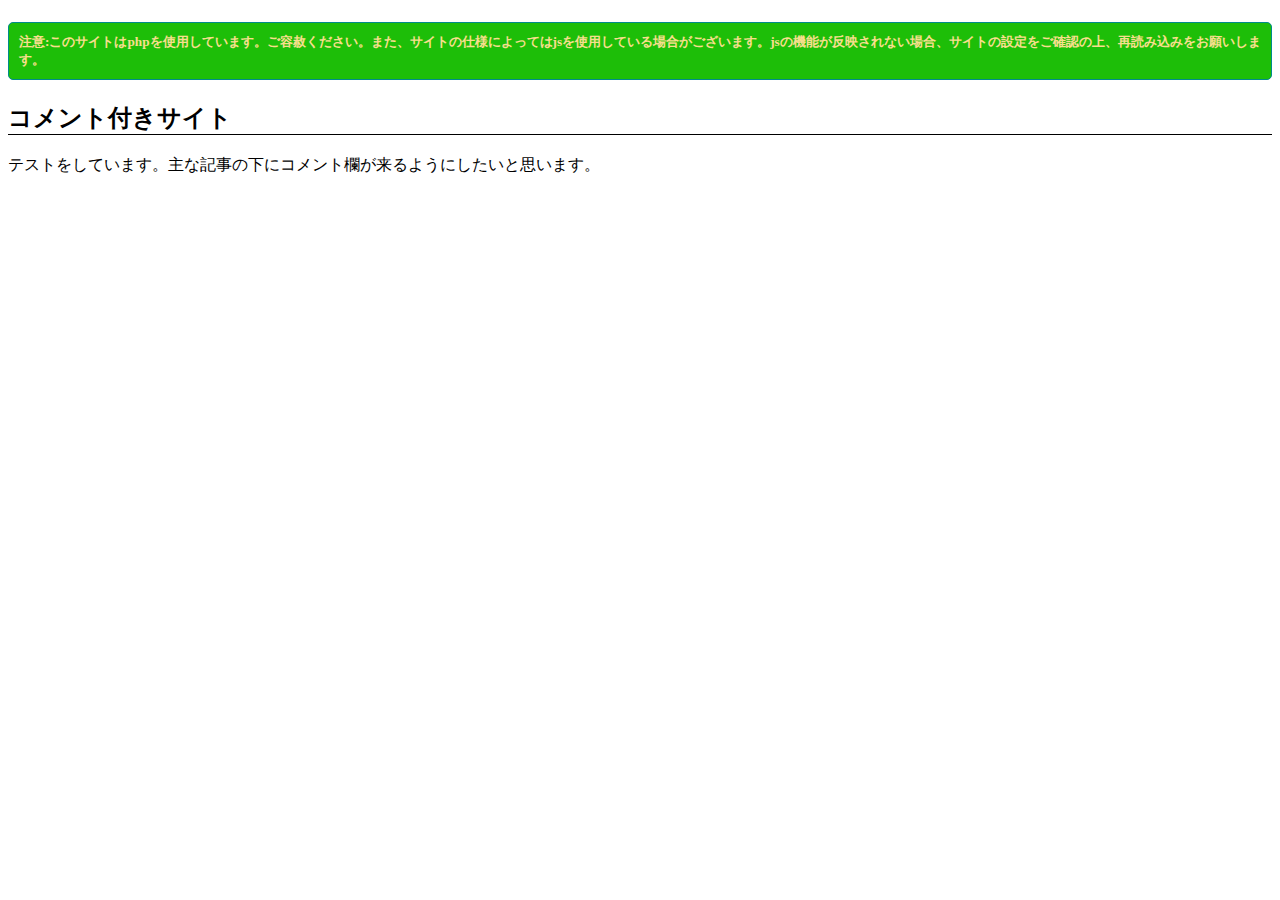
==== com.html @ 3ce85e50 "Add files via upload" ====
<!doctype html>
<html>
    <head>
        <meta charset="utf-8">
        <title>コメント欄付きのpage</title>
        <link rel="stylesheet" href="comment.css">
        <link rel="shortcut icon" href="">
    </head>
    <body>
        <h5 class="news">注意:このサイトはphpを使用しています。ご容赦ください。また、サイトの仕様によってはjsを使用している場合がございます。jsの機能が反映されない場合、サイトの設定をご確認の上、再読み込みをお願いします。</h5>
        <h2 class="title">コメント付きサイト</h2>
        テストをしています。主な記事の下にコメント欄が来るようにしたいと思います。

    </body>
</html>
---- comment.css ----
.news{
    background-color: #1dbe08;
    color: #f7de8d;
 padding: 10px;
 border-radius: 5px;
 border: 1px solid #008b8b;
} 
.title{
    border-bottom: 1px solid #000000;
}
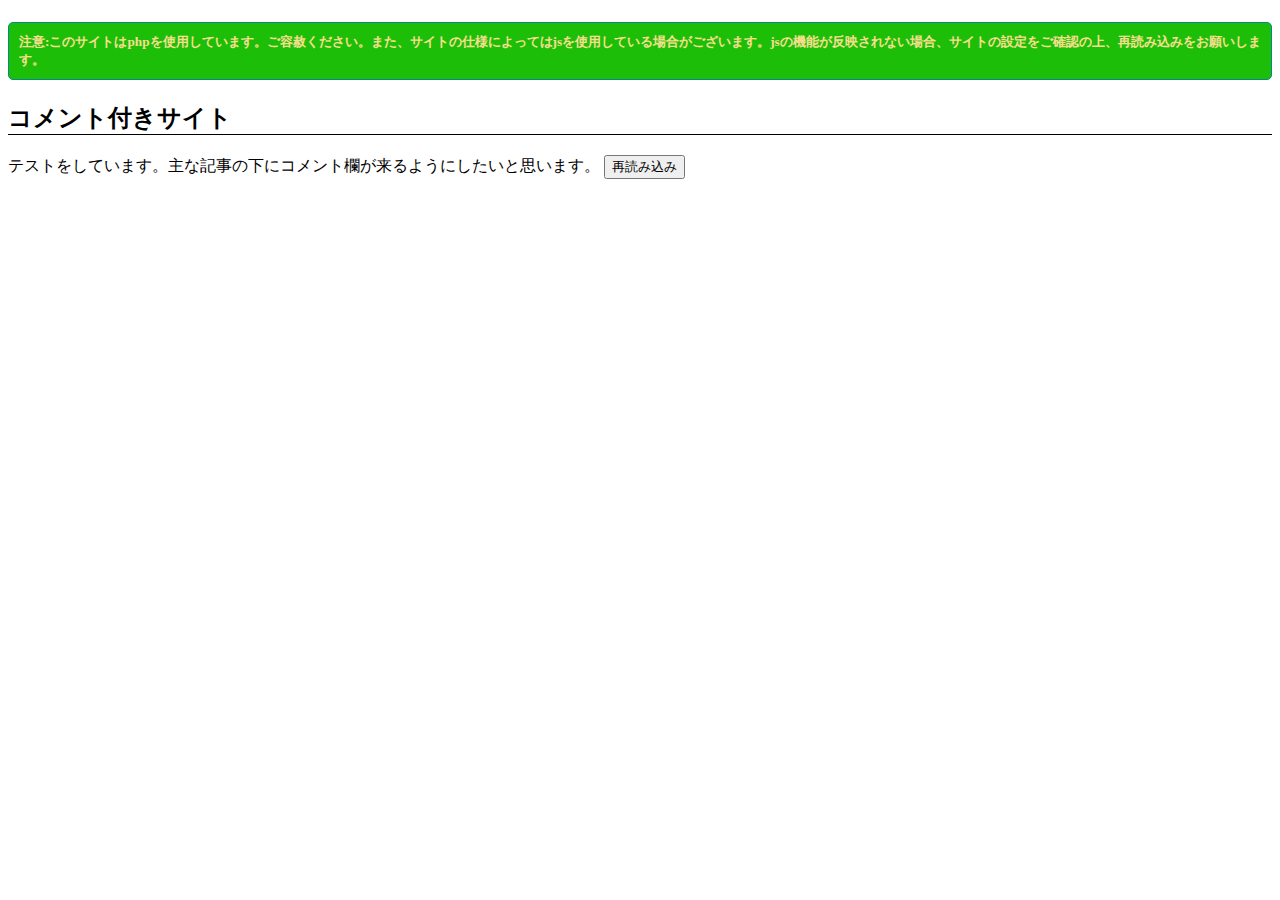
==== commit 2a353a03: "Update com.html" ====
--- a/com.html
+++ b/com.html
@@ -10,6 +10,6 @@
         <h5 class="news">注意:このサイトはphpを使用しています。ご容赦ください。また、サイトの仕様によってはjsを使用している場合がございます。jsの機能が反映されない場合、サイトの設定をご確認の上、再読み込みをお願いします。</h5>
         <h2 class="title">コメント付きサイト</h2>
         テストをしています。主な記事の下にコメント欄が来るようにしたいと思います。
-
+        <button class="rero" onclick="window.location.reload();">再読み込み</button>
     </body>
-</html>+</html>
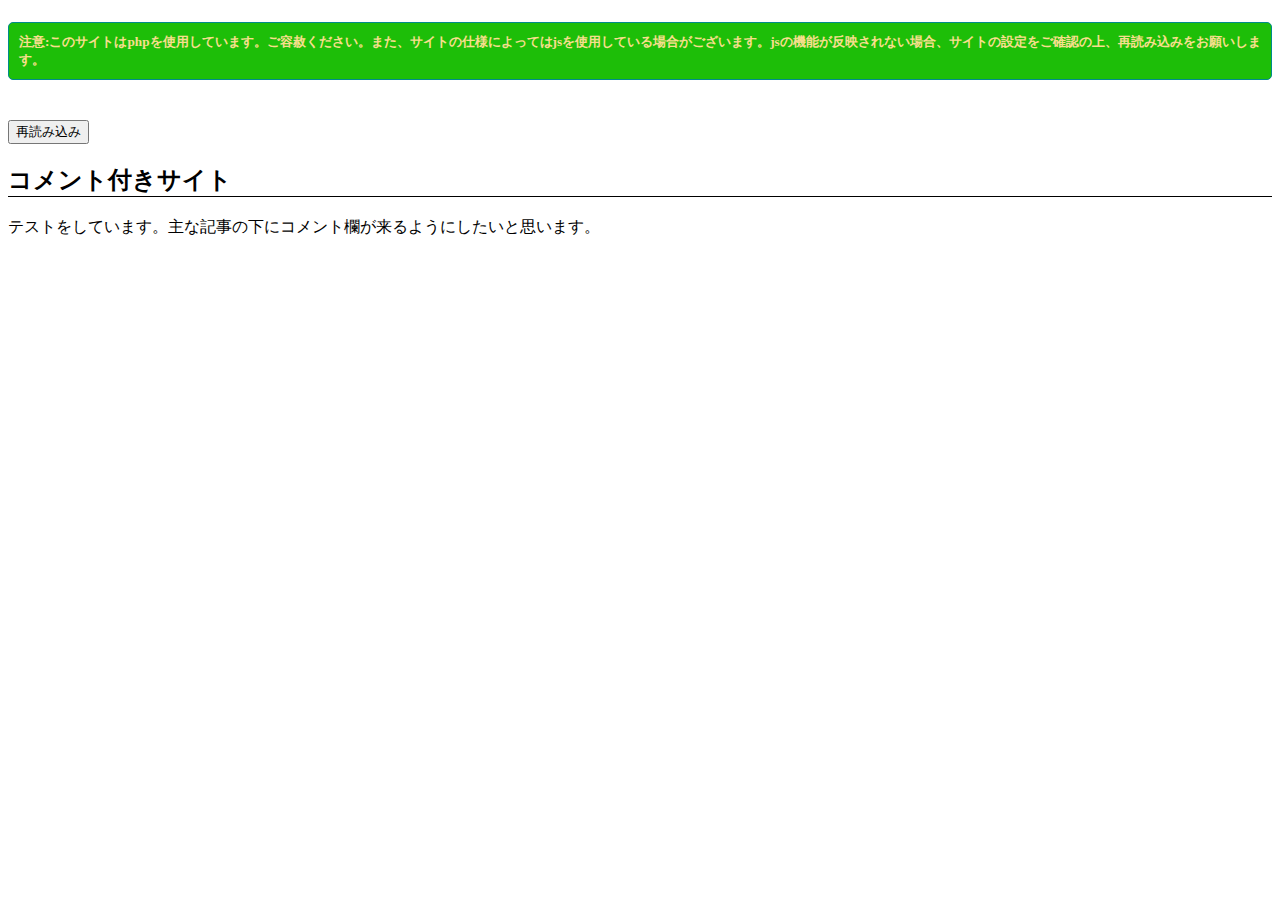
==== commit eca0b781: "Update com.html" ====
--- a/com.html
+++ b/com.html
@@ -8,8 +8,8 @@
     </head>
     <body>
         <h5 class="news">注意:このサイトはphpを使用しています。ご容赦ください。また、サイトの仕様によってはjsを使用している場合がございます。jsの機能が反映されない場合、サイトの設定をご確認の上、再読み込みをお願いします。</h5>
+       <br>        <button class="rero" onclick="window.location.reload();">再読み込み</button>
         <h2 class="title">コメント付きサイト</h2>
         テストをしています。主な記事の下にコメント欄が来るようにしたいと思います。
-        <button class="rero" onclick="window.location.reload();">再読み込み</button>
     </body>
 </html>
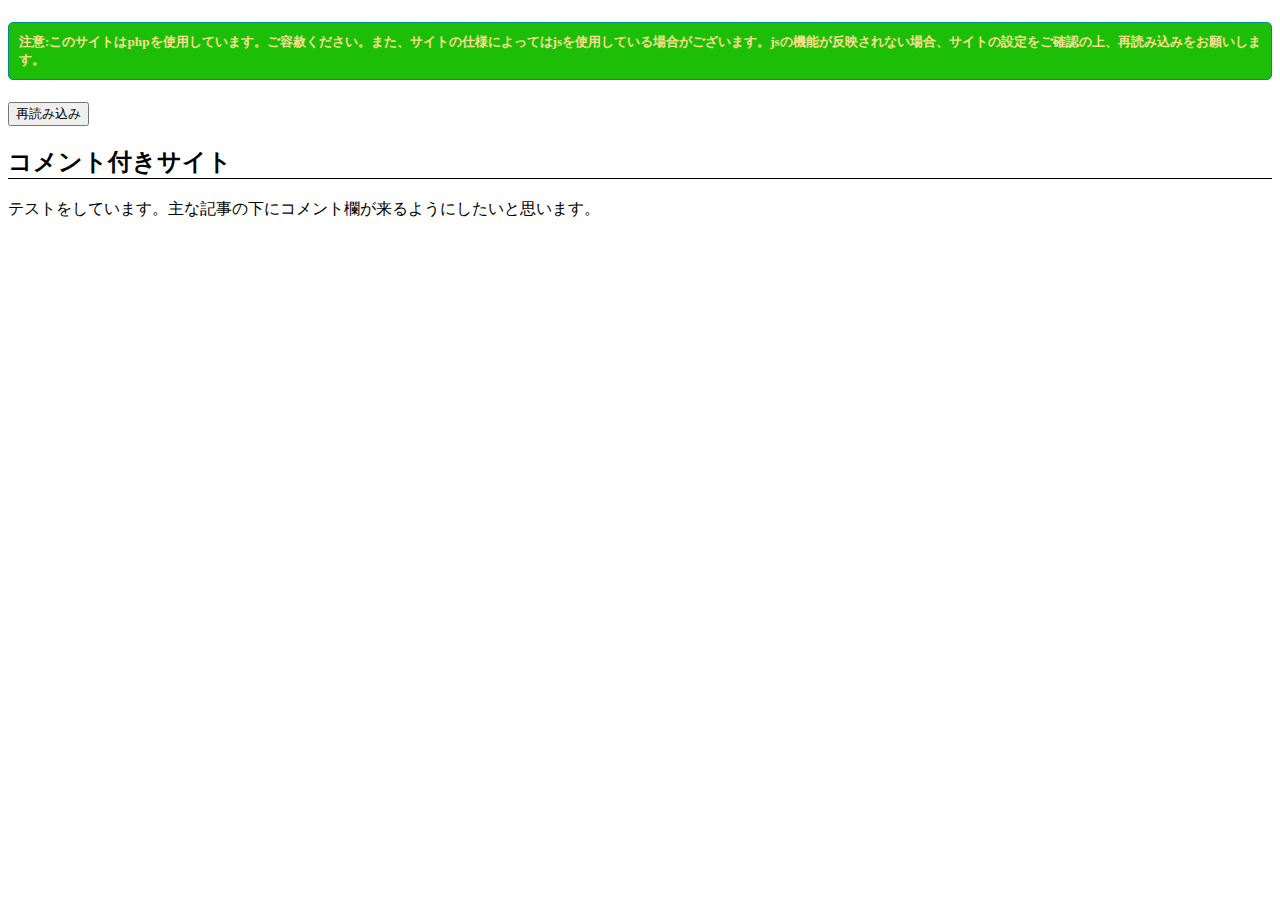
==== commit c2ccd5b6: "Update com.html" ====
--- a/com.html
+++ b/com.html
@@ -8,7 +8,7 @@
     </head>
     <body>
         <h5 class="news">注意:このサイトはphpを使用しています。ご容赦ください。また、サイトの仕様によってはjsを使用している場合がございます。jsの機能が反映されない場合、サイトの設定をご確認の上、再読み込みをお願いします。</h5>
-       <br>        <button class="rero" onclick="window.location.reload();">再読み込み</button>
+             <button class="rero" onclick="window.location.reload();">再読み込み</button>
         <h2 class="title">コメント付きサイト</h2>
         テストをしています。主な記事の下にコメント欄が来るようにしたいと思います。
     </body>
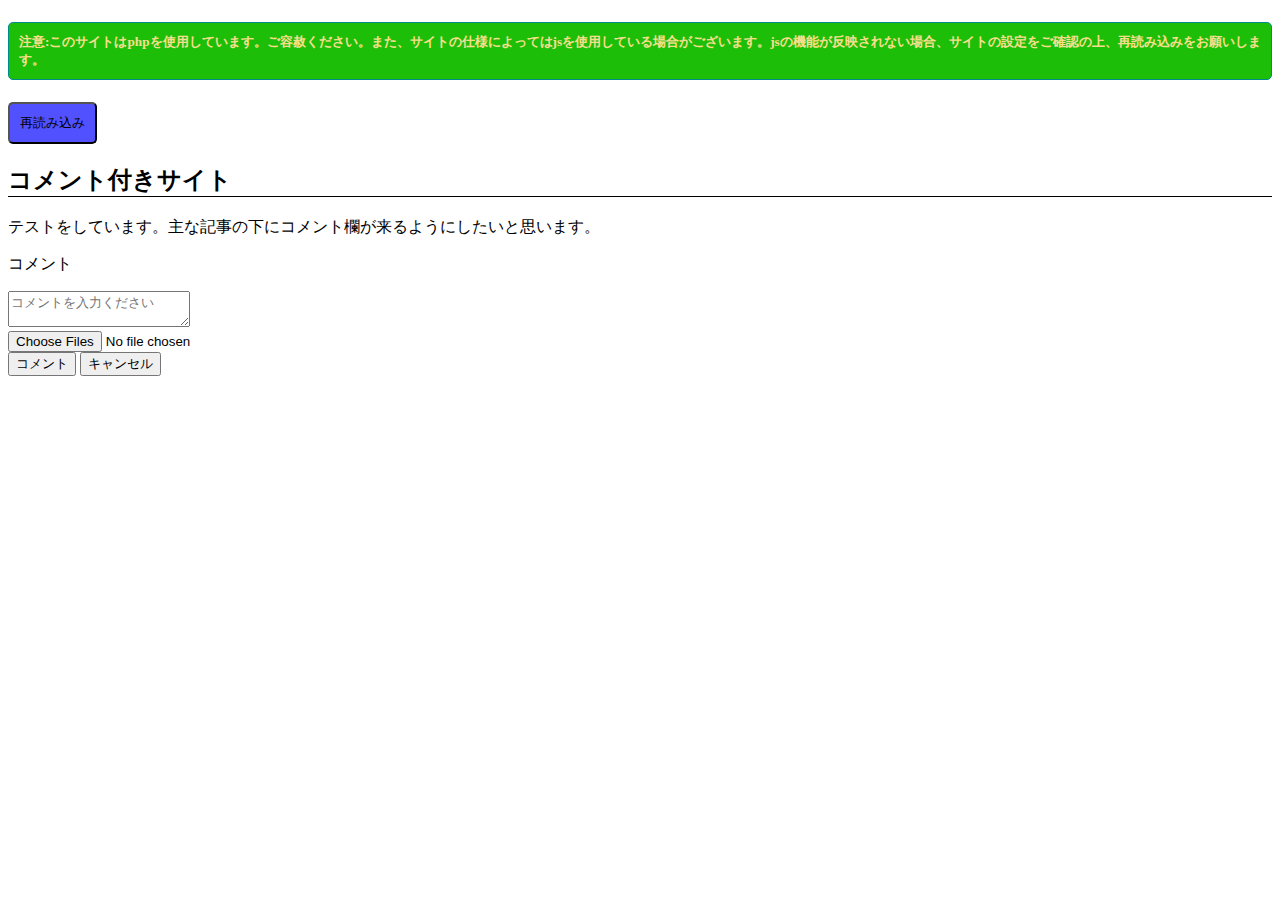
==== commit 81350885: "Update com.html" ====
--- a/com.html
+++ b/com.html
@@ -11,5 +11,20 @@
              <button class="rero" onclick="window.location.reload();">再読み込み</button>
         <h2 class="title">コメント付きサイト</h2>
         テストをしています。主な記事の下にコメント欄が来るようにしたいと思います。
+        <div class="comment_confirmation">
+ <p class="modal_title" >コメント</p>
+ <p class="post_content"><?= nl2br($post['text']) ?></p>
+ <form method="post" action="../comment/comment_add_done.php" enctype="multipart/form-data">
+ <textarea class="textarea form-control" placeholder="コメントを入力ください" name="text"></textarea>
+ <div class="comment_img">
+  <input type="file" name="image_name" class="comment_image" accept="image/*" multiple>
+ </div>
+   <input type="hidden" name="id" value="<?= $post['id'] ?>">
+   <div class="post_btn">
+   <button class="btn btn-outline-danger" type="submit" name="comment" value="comment">コメント</button>
+   <button class="btn btn-outline-primary modal_close" type="button">キャンセル</button>
+   </div>
+ </form>
+</div>
     </body>
 </html>
--- a/comment.css
+++ b/comment.css
@@ -7,4 +7,9 @@
 } 
 .title{
     border-bottom: 1px solid #000000;
-}+}
+.rero{
+    background-color: #5151ff;
+    padding: 10px;
+    border-radius: 5px;
+}
